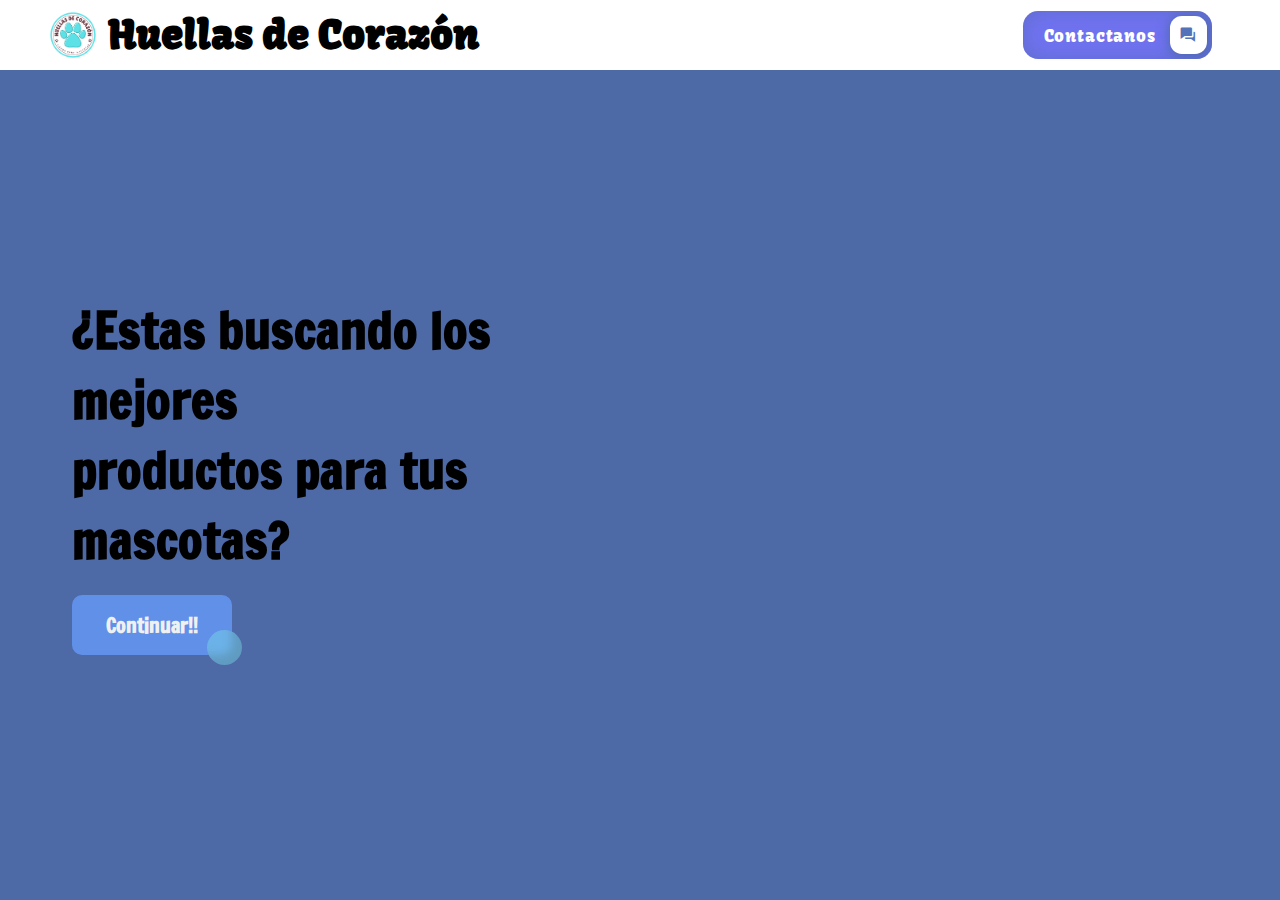
==== Index.HTML @ 73cb0f0c "Se agrega el proyecto" ====
<!DOCTYPE html>
<html lang="en">

<head>
    <meta charset="UTF-8">
    <meta http-equiv="X-UA-Compatible" content="IE=edge">
    <meta name="viewport" content="width=device-width, initial-scale=1.0">
    <link href='https://unpkg.com/boxicons@2.1.4/css/boxicons.min.css' rel='stylesheet'>
    <link rel="icon" href="./ASSETS/IMG/1-PhotoRoom.png-PhotoRoom.png" type="image/png">
    <link rel="stylesheet" href="./ASSETS/CSS/styles.css">
    <title>Huellas De Corazón</title>
</head>

<body>
    <header>
        <div class="nav">
            <div class="header">
                <div class="name">
                    <img src="./ASSETS/IMG/1-PhotoRoom.png-PhotoRoom.png"
                        alt="">
                    <h1>Huellas de Corazón</h1>
                </div>
                <nav>
                    <ul>
                        <li>
                            <button class="cssbuttons-io-button"> Contactanos
                                <div class="icon">
                                    <i class='bx bxs-conversation bx-tada' ></i>
                                </div>
                            </button>
                        </li>
                    </ul>
                </nav>
            </div>
        </div>
    </header>
    <div class="baner container">
        <section class="baner-text">
            <h2>¿Estas buscando los mejores <br> productos para tus mascotas?<h2>
                    <a href="./ASSETS/HTML/Inicio.HTML">
                        <button class="button-86" role="button">Continuar!!</button>
                    </a>
        </section>
        <section class="slider-wrap">
            <div class="single-slide" id="slide-1"></div>
            <div class="single-slide" id="slide-2"></div>
            <div class="single-slide" id="slide-3"></div>
            <div class="single-slide" id="slide-4"></div>
            <div class="single-slide" id="slide-5"></div>
        </section>
    </div>
</body>
 
</html>
---- ASSETS/CSS/styles.css ----
@import url('https://fonts.googleapis.com/css2?family=Kavoon&display=swap');
@import url('https://fonts.googleapis.com/css2?family=Francois+One&display=swap');

* {
    margin: 0;
    padding: 0;
    box-sizing: border-box;
}

.container {
    width: 100vw;
    height: 100vh;
    margin: auto;
    display: flex;
    justify-content: space-between;
    align-items: center;
    background: #4d69a6;
    padding: 4.5em;
    font-family: 'Francois One', sans-serif;
}

.header {
    font-family: 'Kavoon', cursive;
    width: 100%;
    height: 70px;
    display: flex;
    justify-content: space-between;
    align-items: center;
    background: #ffffff;
    padding: 0 3em;
}

.nav {
    width: 100%;
}

.name {
    display: flex;
}

.nav img {
    width: 50px;
    margin-right: 10px;
}

.nav h1 {
    color: rgb(0, 0, 0);
    font-size: 40px;
}

.nav nav ul,
.nav nav ul li a {
    color: rgb(0, 0, 0);
    text-decoration: none;
    list-style: none;
    font-size: 30px;
    font-weight: 500;
    padding: 20px;
}

.baner {
    display: flex;
    justify-content: space-between;
    align-items: center;
    height: calc(100vh - 70px);
}

.baner-text h2 {
    color: rgb(0, 0, 0);
    font-size: 50px;
    font-weight: 800;
    margin-bottom: 20px;
}

.baner-text a {
    text-decoration: none;
}

/*Botones */
.cssbuttons-io-button {
    background: #7072f0;
    color: white;
    font-family: inherit;
    padding: 0.35em;
    padding-left: 1.2em;
    font-size: 17px;
    font-weight: 500;
    border-radius: 0.9em;
    border: none;
    letter-spacing: 0.05em;
    display: flex;
    align-items: center;
    box-shadow: inset 0 0 1.6em -0.6em #4d69a6;
    overflow: hidden;
    position: relative;
    height: 2.8em;
    padding-right: 3.3em;
}

.cssbuttons-io-button .icon {
    background: white;
    margin-left: 1em;
    position: absolute;
    display: flex;
    align-items: center;
    justify-content: center;
    height: 2.2em;
    width: 2.2em;
    border-radius: 0.7em;
    box-shadow: 0.1em 0.1em 0.6em 0.2em #526ab9;
    right: 0.3em;
    transition: all 0.3s;
}

.cssbuttons-io-button:hover .icon {
    width: calc(100% - 0.6em);
}

.cssbuttons-io-button .icon i {
    width: 2em;
    transition: transform 0.3s;
    color: #5273b9;
}

.cssbuttons-io-button:hover .icon i {
    transform: translateX(0.1em);
}

.cssbuttons-io-button:active .icon {
    transform: scale(0.95);
}


.button-86 {
    all: unset;
    width: 120px;
    height: 40px;
    font-size: 20px;
    background: transparent;
    border: none;
    position: relative;
    color: #f0f0f0;
    cursor: pointer;
    z-index: 1;
    padding: 10px 20px;
    display: flex;
    align-items: center;
    justify-content: center;
    white-space: nowrap;
    user-select: none;
    -webkit-user-select: none;
    touch-action: manipulation;
}

.button-86::after,
.button-86::before {
    content: '';
    position: absolute;
    bottom: 0;
    right: 0;
    z-index: -99999;
    transition: all .4s;
}

.button-86::before {
    transform: translate(0%, 0%);
    width: 100%;
    height: 100%;
    background: #6190E8;
    border-radius: 10px;
}

.button-86::after {
    transform: translate(10px, 10px);
    width: 35px;
    height: 35px;
    background: #7be5e967;
    backdrop-filter: blur(5px);
    -webkit-backdrop-filter: blur(5px);
    border-radius: 50px;
}

.button-86:hover::before {
    transform: translate(5%, 20%);
    width: 110%;
    height: 110%;
}

.button-86:hover::after {
    border-radius: 10px;
    transform: translate(0, 0);
    width: 100%;
    height: 100%;
}

.button-86:active::after {
    transition: 0s;
    transform: translate(0, 5%);
}

/*Slider */
.slider-wrap {
    width: 50%;
    height: 550px;
    position: relative;
}

.single-slide {
    width: 100%;
    height: 100%;
    position: absolute;
    opacity: 0;
    animation: slider-animation;
    animation-duration: 25s;
    animation-iteration-count: infinite;
    animation-timing-function: ease-in-out;
    background-size: cover;
}

#slide-1 {
    background-image: url(../IMG/1-PhotoRoom.png-PhotoRoom.png);
}

#slide-2 {
    animation-delay: 5s;
    background-image: url(../IMG/Logo\ deportivo\ de\ ave\ fénix\ naranjado\ con\ negro\ y\ blanco\ \(11\)-PhotoRoom.png-PhotoRoom.png);
}

#slide-3 {
    animation-delay: 10s;
    background-image: url(../IMG/3-PhotoRoom.png-PhotoRoom\ \(1\).png);
}

#slide-4 {
    animation-delay: 15s;
    background-image: url(../IMG/4-PhotoRoom.png-PhotoRoom.png);
}

#slide-5 {
    animation-delay: 21s;
    background-image: url(../IMG/5-PhotoRoom.png-PhotoRoom.png);
}

@keyframes slider-animation {

    0% {
        opacity: 0;
    }

    6% {
        opacity: 1;
    }

    24% {
        opacity: 1;
    }

    30% {
        opacity: 0;
    }

    100% {
        opacity: 0;
    }
}

@media screen and (max-width: 768px) {
    .container {
        width: 100vw;
        height: calc(100vh - 70px);
        margin: 0;
        display: flex;
        justify-content: center;
        align-items: center;
        background: #4d69a6;
        padding: 1em;
        font-family: 'Francois One', sans-serif;
    }

    .header {
        padding: 1em;
    }

    .nav {
        width: 100%;
    }

    .name {
        display: flex;
    }

    .nav img {
        margin-right: 0;
    }

    .nav h1 {
        display: none;
    }

    .nav nav ul,
    .nav nav ul li a {
        font-size: 20px;
        font-weight: 300;
        padding: 0;
    }

    .baner {
        flex-direction: column-reverse;
    }

    .baner-text h2 {
        color: #fff;
        font-size: 25px;
        font-weight: 600;
        margin-bottom: 10px;
        text-align: center;
    }

    .cssbuttons-io-button {
        background: #7072f0;
        color: white;
        font-family: inherit;
        padding: 0.30em;
        padding-left: 0.3em;
        font-size: 17px;
        font-weight: 500;
        border-radius: 0.9em;
        border: none;
        letter-spacing: 0.05em;
        display: flex;
        align-items: center;
        box-shadow: inset 0 0 1.6em -0.6em #4d69a6;
        overflow: hidden;
        position: relative;
        height: 2.8em;
        padding-right: 2.8em;
    }
    
    .cssbuttons-io-button .icon {
        background: white;
        margin-left: 1em;
        position: absolute;
        display: flex;
        align-items: center;
        justify-content: center;
        height: 2.2em;
        width: 2.2em;
        border-radius: 0.7em;
        box-shadow: 0.1em 0.1em 0.6em 0.2em #526ab9;
        right: 0.3em;
        transition: all 0.3s;
    }
    
    .cssbuttons-io-button:hover .icon {
        width: calc(100% - 0.6em);
    }
    
    .cssbuttons-io-button .icon i {
        width: 2em;
        transition: transform 0.3s;
        color: #5273b9;
    }
    
    .cssbuttons-io-button:hover .icon i {
        transform: translateX(0.1em);
    }
    
    .cssbuttons-io-button:active .icon {
        transform: scale(0.95);
    }

    /*Slider */
    .slider-wrap {
        width: 100%;
        height: 350px;
        position: relative;
    }

    .single-slide {
        width: 100%;
        height: 100%;
    }

    .button-86 {
        width: 100px;
        height: 20px;
        font-size: 20px;
        display: inline-flex;
    }

    .button-86::after,
    .button-86::before {
        content: '';
        position: absolute;
        bottom: 0;
        right: 0;
        z-index: -99999;
        transition: all .4s;
    }

    .button-86::after {
        transform: translate(10px, 10px);
        width: 35px;
        height: 35px;
        background: #7be5e967;
        backdrop-filter: blur(5px);
        -webkit-backdrop-filter: blur(5px);
        border-radius: 50px;
    }

    .button-86:hover::before {
        transform: translate(5%, 20%);
        width: 110%;
        height: 110%;
    }
}
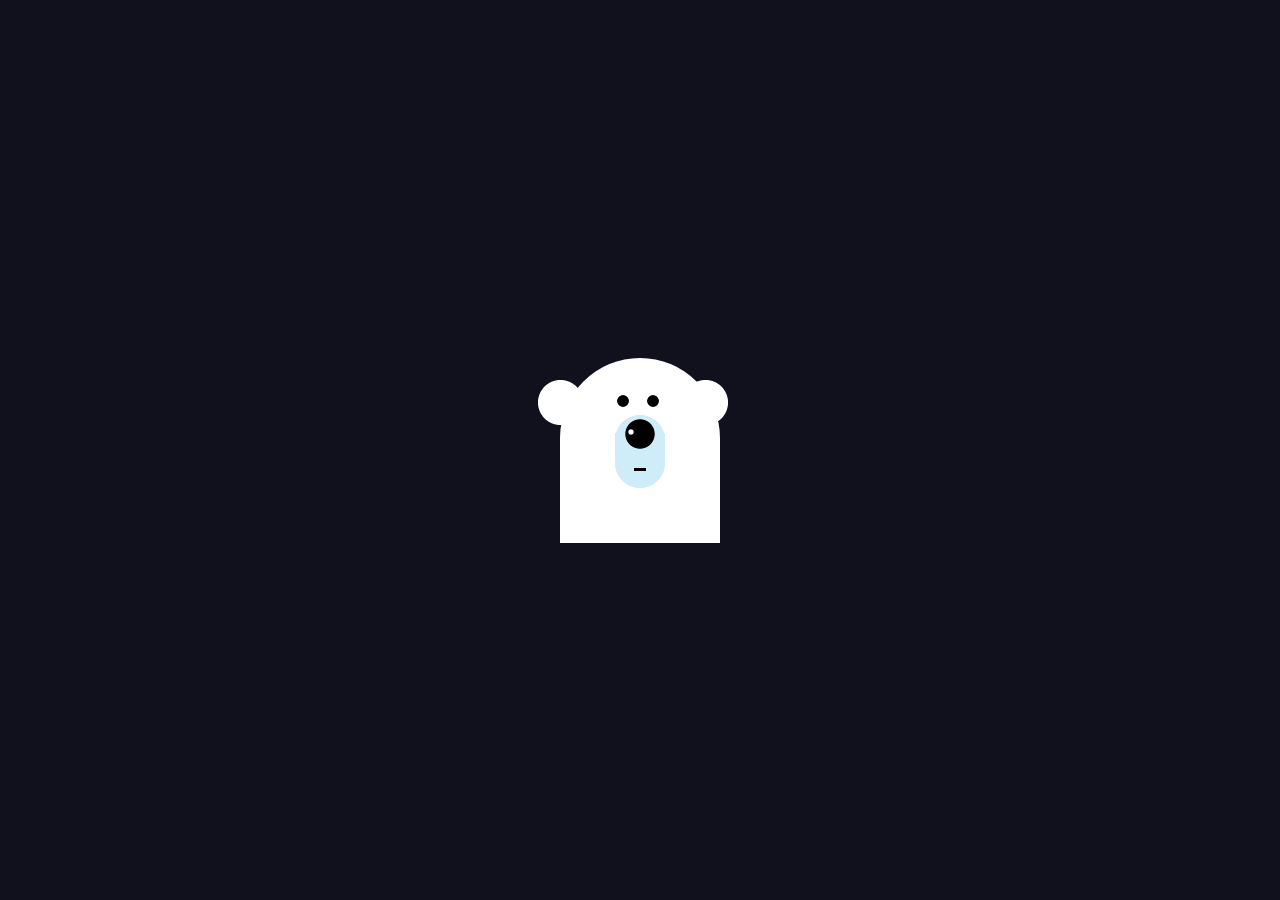
==== commit cc5084d1: "Se agrega un loader" ====
--- a/Index.HTML
+++ b/Index.HTML
@@ -8,10 +8,14 @@
     <link href='https://unpkg.com/boxicons@2.1.4/css/boxicons.min.css' rel='stylesheet'>
     <link rel="icon" href="./ASSETS/IMG/1-PhotoRoom.png-PhotoRoom.png" type="image/png">
     <link rel="stylesheet" href="./ASSETS/CSS/styles.css">
+    <link rel="stylesheet" href="./ASSETS/CSS/nav.css">
     <title>Huellas De Corazón</title>
 </head>
 
 <body>
+    <div id="cargador">
+        <span class="loader"></span>
+    </div>
     <header>
         <div class="nav">
             <div class="header">
@@ -49,6 +53,6 @@
             <div class="single-slide" id="slide-5"></div>
         </section>
     </div>
+    <script src="./ASSETS/JS/app.js"></script>
 </body>
- 
 </html>--- a/ASSETS/CSS/styles.css
+++ b/ASSETS/CSS/styles.css
@@ -371,7 +371,7 @@
 
     /*Slider */
     .slider-wrap {
-        width: 100%;
+        width: 110%;
         height: 350px;
         position: relative;
     }
--- a/ASSETS/CSS/nav.css
+++ b/ASSETS/CSS/nav.css
@@ -0,0 +1,382 @@
+@import url('https://fonts.googleapis.com/css2?family=Kavoon&display=swap');
+@import url('https://fonts.googleapis.com/css2?family=Francois+One&display=swap');
+
+* {
+    margin: 0;
+    padding: 0;
+    box-sizing: border-box;
+}
+
+header {
+    font-family: 'Kavoon', cursive;
+    position: fixed;
+    width: 100vw;
+    height: 70px;
+    background: #ffffff;
+    display: flex;
+    justify-content: space-between;
+    align-items: center;
+    padding: 1em;
+    z-index: 100;
+}
+
+header .logo {
+    display: flex;
+    align-items: center;
+}
+
+header .logo img {
+    width: 65px;
+    margin-right: 10px;
+}
+
+header .logo h1 {
+    font-size: 40px;
+    color: #000;
+}
+
+header .hamburger {
+    display: none;
+}
+
+header .nav ul {
+    display: flex;
+    align-items: center;
+    column-gap: 10px;
+}
+
+header .nav ul li {
+    list-style: none;
+}
+
+header .nav ul li a {
+    font-size: 20px;
+    text-decoration: none;
+    color: #000;
+    transition: .3s;
+}
+
+header .nav ul li a:hover {
+    color: #4d69a6;
+    border-bottom: 4px solid #4d69a6;
+}
+
+header .nav ul li a.active {
+    color: #4d69a6;
+    border-bottom: 4px solid #4d69a6;
+}
+
+header .nav ul .items {
+    display: none;
+}
+
+/*Botones */
+.cssbuttons-io-button {
+    background: #7072f0;
+    color: white;
+    font-family: inherit;
+    padding: 0.35em;
+    padding-left: 1.2em;
+    font-size: 17px;
+    font-weight: 500;
+    border-radius: 0.9em;
+    border: none;
+    letter-spacing: 0.05em;
+    display: flex;
+    align-items: center;
+    box-shadow: inset 0 0 1.6em -0.6em #4d69a6;
+    overflow: hidden;
+    position: relative;
+    height: 2.8em;
+    padding-right: 3.3em;
+}
+
+.cssbuttons-io-button .icon {
+    background: white;
+    margin-left: 1em;
+    position: absolute;
+    display: flex;
+    align-items: center;
+    justify-content: center;
+    height: 2.2em;
+    width: 2.2em;
+    border-radius: 0.7em;
+    box-shadow: 0.1em 0.1em 0.6em 0.2em #526ab9;
+    right: 0.3em;
+    transition: all 0.3s;
+}
+
+.cssbuttons-io-button:hover .icon {
+    width: calc(100% - 0.6em);
+}
+
+.cssbuttons-io-button .icon i {
+    width: 2em;
+    transition: transform 0.3s;
+    color: #5273b9;
+}
+
+.cssbuttons-io-button:hover .icon i {
+    transform: translateX(0.1em);
+}
+
+.cssbuttons-io-button:active .icon {
+    transform: scale(0.95);
+}
+
+.footer {
+    width: 100%;
+    background: rgb(255, 255, 255);
+}
+
+.footer .footer-content {
+    width: 100%;
+    max-width: 1200px;
+    margin: auto;
+    display: grid;
+    grid-template-columns: repeat(3, 1fr);
+    grid-gap: 50px;
+    padding: 1em;
+}
+
+.footer .footer-content .logo-footer figure {
+    width: 100%;
+    height: 100%;
+    display: flex;
+    justify-content: center;
+    align-items: center;
+}
+
+.footer .footer-content .logo-footer figure img {
+    width: 250px;
+}
+
+.footer .footer-content h2 {
+    color: #4d69a6;
+    margin-bottom: 20px;
+    font-size: 20px;
+    text-transform: uppercase;
+}
+
+.footer .footer-content p {
+    color: #444;
+}
+
+.footer-content .networks ul {
+    display: flex;
+    list-style: none;
+    column-gap: 20px;
+}
+
+.footer-content .networks ul li i {
+    font-size: 2em;
+}
+
+.footer .licence {
+    background: #ffffff;
+    padding: 0 10px;
+    text-align: center;
+    color: #444;
+}
+
+.footer .licence small {
+    font-size: 15px;
+}
+
+@media screen and (max-width: 768px) {
+    header {
+        height: 65px;
+        display: flex;
+        justify-content: space-between;
+        align-items: center;
+        z-index: 100;
+    }
+
+    header .logo img {
+        width: 55px;
+        margin-right: 5px;
+    }
+
+    header .logo h1 {
+        font-size: 20px;
+    }
+
+    header .hamburger {
+        display: block;
+        cursor: pointer;
+    }
+
+    header .hamburger .line {
+        width: 30px;
+        height: 3px;
+        background: #4d69a6;
+        margin: 6px 0;
+        border-radius: 20px;
+    }
+
+    header .nav {
+        height: 0;
+        position: absolute;
+        top: 60px;
+        left: 0;
+        right: 0;
+        width: 100vw;
+        background: #ffffff;
+        transition: .5s;
+        overflow: hidden;
+    }
+
+    header .nav.active {
+        height: 100vh;
+    }
+
+    header .nav.active ul {
+        opacity: 1;
+    }
+
+    header .nav ul {
+        flex-direction: column;
+        margin: 60px 0 60px 0;
+        text-align: center;
+        transition: .5s;
+    }
+
+    header .nav ul li {
+        margin: 20px auto;
+    }
+
+    header .nav ul li a {
+        margin: 12px;
+    }
+
+    header .nav ul .items {
+        display: block;
+    }
+
+    header .nav ul li a {
+        color: rgb(0, 0, 0);
+        transition: .3s;
+    }
+
+    header .nav ul li a:hover {
+        color: #4d69a6;
+        border-bottom: 4px solid #4d69a6;
+    }
+
+    header .nav ul li a.active {
+        color: #4d69a6;
+        border-bottom: 4px solid #4d69a6;
+    }
+
+    .cssbuttons-io-button {
+        display: none;
+    }
+
+    .footer .footer-content {
+        margin: auto;
+        width: 90%;
+        grid-template-columns: repeat(1, 1fr);
+        grid-gap: 30px;
+        padding: 1em;
+    }
+
+    .footer .footer-content h2,
+    p {
+        text-align: center;
+    }
+
+    .footer-content .networks ul {
+        display: flex;
+        justify-content: center;
+    }
+}
+
+@media screen and (max-width: 768px) and (orientation: landscape) {
+    .items {
+        overflow: scroll;
+        height: calc(100% - 70px);
+    }
+}
+
+/*loader*/
+
+#cargador {
+    background-color: #11101d;
+    height: 100vh;
+    width: 100vw;
+    position: fixed;
+    -webkit-transition: all 1s ease;
+    -o-transition: all 1s ease;
+    transition: all 5s ease;
+    z-index: 10000;
+    display: flex;
+    justify-content: center;
+    align-items: center;
+}
+
+.loader {
+    width: 160px;
+    height: 185px;
+    position: relative;
+    background: #fff;
+    border-radius: 100px 100px 0 0;
+}
+
+.loader:after {
+    content: "";
+    position: absolute;
+    width: 100px;
+    height: 125px;
+    left: 50%;
+    top: 25px;
+    transform: translateX(-50%);
+    background-image: radial-gradient(circle, #000 48%, transparent 55%),
+        radial-gradient(circle, #000 48%, transparent 55%),
+        radial-gradient(circle, #fff 30%, transparent 45%),
+        radial-gradient(circle, #000 48%, transparent 51%),
+        linear-gradient(#000 20px, transparent 0),
+        linear-gradient(#cfecf9 60px, transparent 0),
+        radial-gradient(circle, #cfecf9 50%, transparent 51%),
+        radial-gradient(circle, #cfecf9 50%, transparent 51%);
+    background-repeat: no-repeat;
+    background-size: 16px 16px, 16px 16px, 10px 10px, 42px 42px, 12px 3px,
+        50px 25px, 70px 70px, 70px 70px;
+    background-position: 25px 10px, 55px 10px, 36px 44px, 50% 30px, 50% 85px,
+        50% 50px, 50% 22px, 50% 45px;
+    animation: faceLift 3s linear infinite alternate;
+}
+
+.loader:before {
+    content: "";
+    position: absolute;
+    width: 140%;
+    height: 125px;
+    left: -20%;
+    top: 0;
+    background-image: radial-gradient(circle, #fff 48%, transparent 50%),
+        radial-gradient(circle, #fff 48%, transparent 50%);
+    background-repeat: no-repeat;
+    background-size: 65px 65px;
+    background-position: 0px 12px, 145px 12px;
+    animation: earLift 3s linear infinite alternate;
+}
+
+@keyframes faceLift {
+    0% {
+        transform: translateX(-60%);
+    }
+
+    100% {
+        transform: translateX(-30%);
+    }
+}
+
+@keyframes earLift {
+    0% {
+        transform: translateX(10px);
+    }
+
+    100% {
+        transform: translateX(0px);
+    }
+}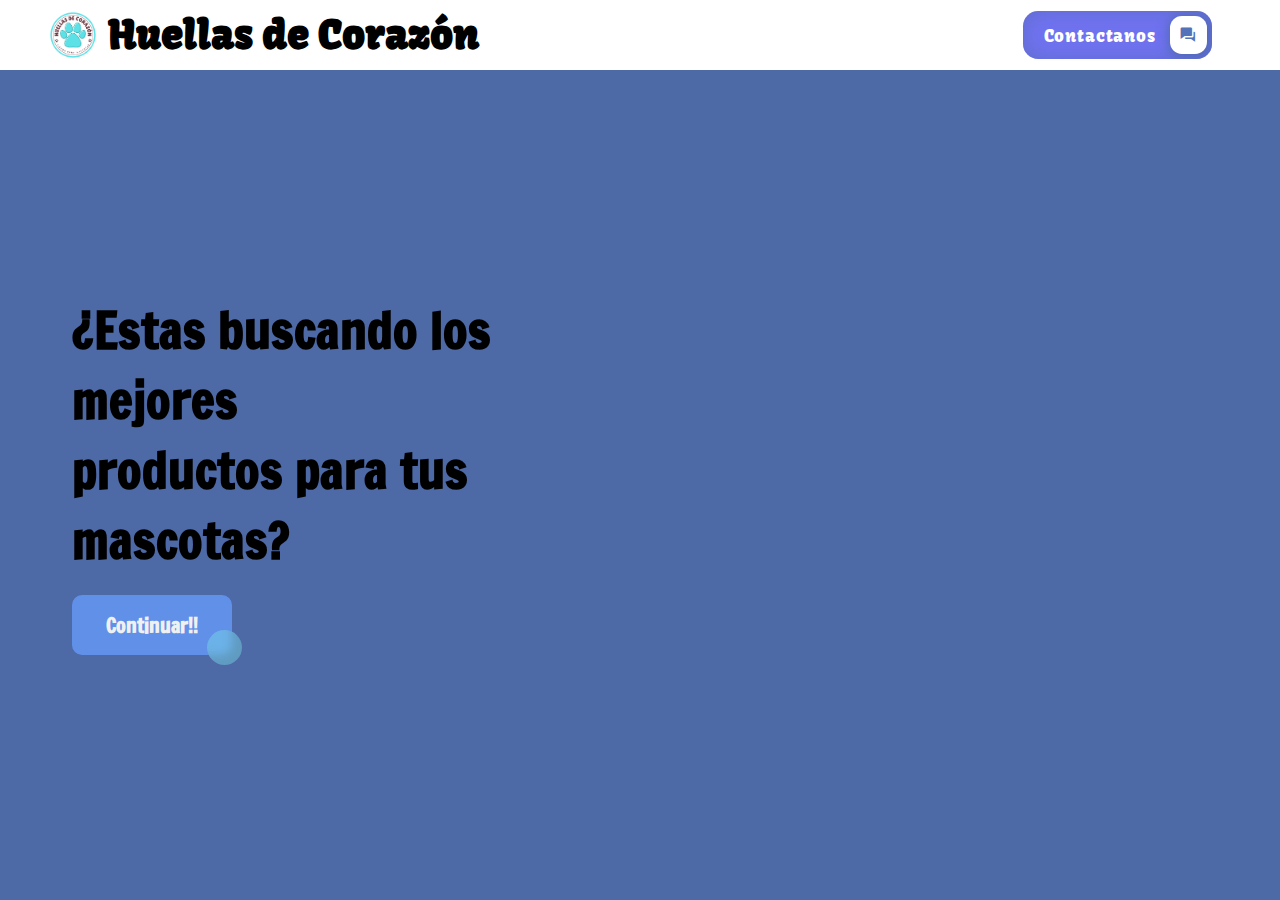
==== commit ec8bb616: "Se elimina el loader del index" ====
--- a/Index.HTML
+++ b/Index.HTML
@@ -8,14 +8,10 @@
     <link href='https://unpkg.com/boxicons@2.1.4/css/boxicons.min.css' rel='stylesheet'>
     <link rel="icon" href="./ASSETS/IMG/1-PhotoRoom.png-PhotoRoom.png" type="image/png">
     <link rel="stylesheet" href="./ASSETS/CSS/styles.css">
-    <link rel="stylesheet" href="./ASSETS/CSS/nav.css">
     <title>Huellas De Corazón</title>
 </head>
 
 <body>
-    <div id="cargador">
-        <span class="loader"></span>
-    </div>
     <header>
         <div class="nav">
             <div class="header">
